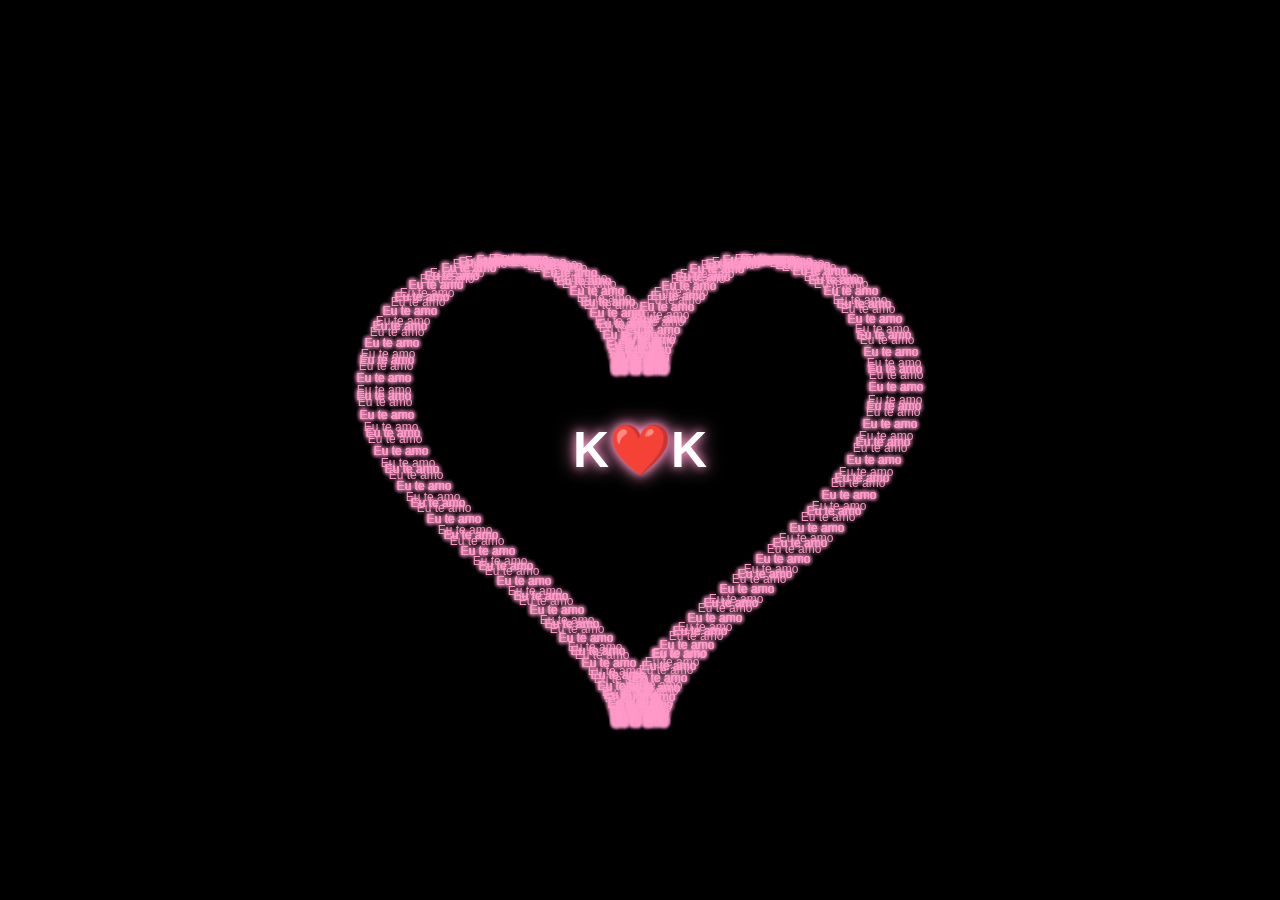
==== index.html @ 34da79ba "Rename kimberly/index.html to index.html" ====
<!DOCTYPE html>
<html lang="pt-BR">
<head>
<meta charset="UTF-8">
<meta name="viewport" content="width=device-width, initial-scale=1.0">
<title>❤️ Eu te amo ❤️</title>

<style>
    body{
    margin:0;
    background:#000;
    overflow:hidden;

    display:flex;
    justify-content:center;
    align-items:center;

    height:100vh;
}

#heart{
    position:relative;
    width:700px;
    height:700px;
}

.love{
    position:absolute;

    will-change:transform;

    color:#ff9ac8;

    font-family:Arial,sans-serif;
    font-size:12px;

    white-space:nowrap;

    text-shadow:0 0 6px #ff9ac8;

    transform:translate(-50%, -50%);
}
#nome{
    position:absolute;

    color:white;

    font-size:50px;
    font-weight:bold;

    font-family:Arial,sans-serif;

    text-shadow:
        0 0 10px #ff9ac8,
        0 0 20px #ff9ac8;

    z-index:999;
}
body{
    margin:0;
    background:black;
    overflow:hidden;

    display:flex;
    justify-content:center;
    align-items:center;

    height:100vh;
}

#heart{
    position:relative;
    width:700px;
    height:700px;
}

.love{
    position:absolute;

    color:#ff9ac8;

    font-family:Arial,sans-serif;
    font-size:12px;

    white-space:nowrap;

    text-shadow:
        0 0 4px #ff9ac8;

    transform:translate(-50%, -50%);
}
</style>
</head>
<body>

<div id="heart"></div>
<div id="nome">K❤️K</div>

<script>

const heart = document.getElementById("heart");

const CENTER = 350;
const SCALE = 16;

const palavras = [];

for(let camada = 0; camada < 4; camada++){

    const escalaCamada = SCALE - camada * 1.5;

    for(let t = 0; t < Math.PI * 2; t += 0.06){

        const span = document.createElement("span");

        span.className = "love";
        span.textContent = "Eu te amo";

        heart.appendChild(span);

        palavras.push({
            el: span,
            offset: t,
            escala: escalaCamada
        });
    }
}

for(let t = 0; t < Math.PI * 2; t += 0.04){

    const span = document.createElement("span");

    span.className = "love";
    span.textContent = "Eu te amo";

    heart.appendChild(span);

    palavras.push({
        el: span,
        offset: t
    });
}

function animar(){

    const tempo = performance.now() * 0.001;

    for(const p of palavras){

        const t = p.offset + tempo;

        const x =
            16 * Math.pow(Math.sin(t),3);

        const y =
            13 * Math.cos(t)
            - 5 * Math.cos(2*t)
            - 2 * Math.cos(3*t)
            - Math.cos(4*t);

        p.el.style.left =
            (CENTER + x * SCALE) + "px";

        p.el.style.top =
            (CENTER - y * SCALE) + "px";
    }

    requestAnimationFrame(animar);
}

animar();

</script>

</body>
</html>
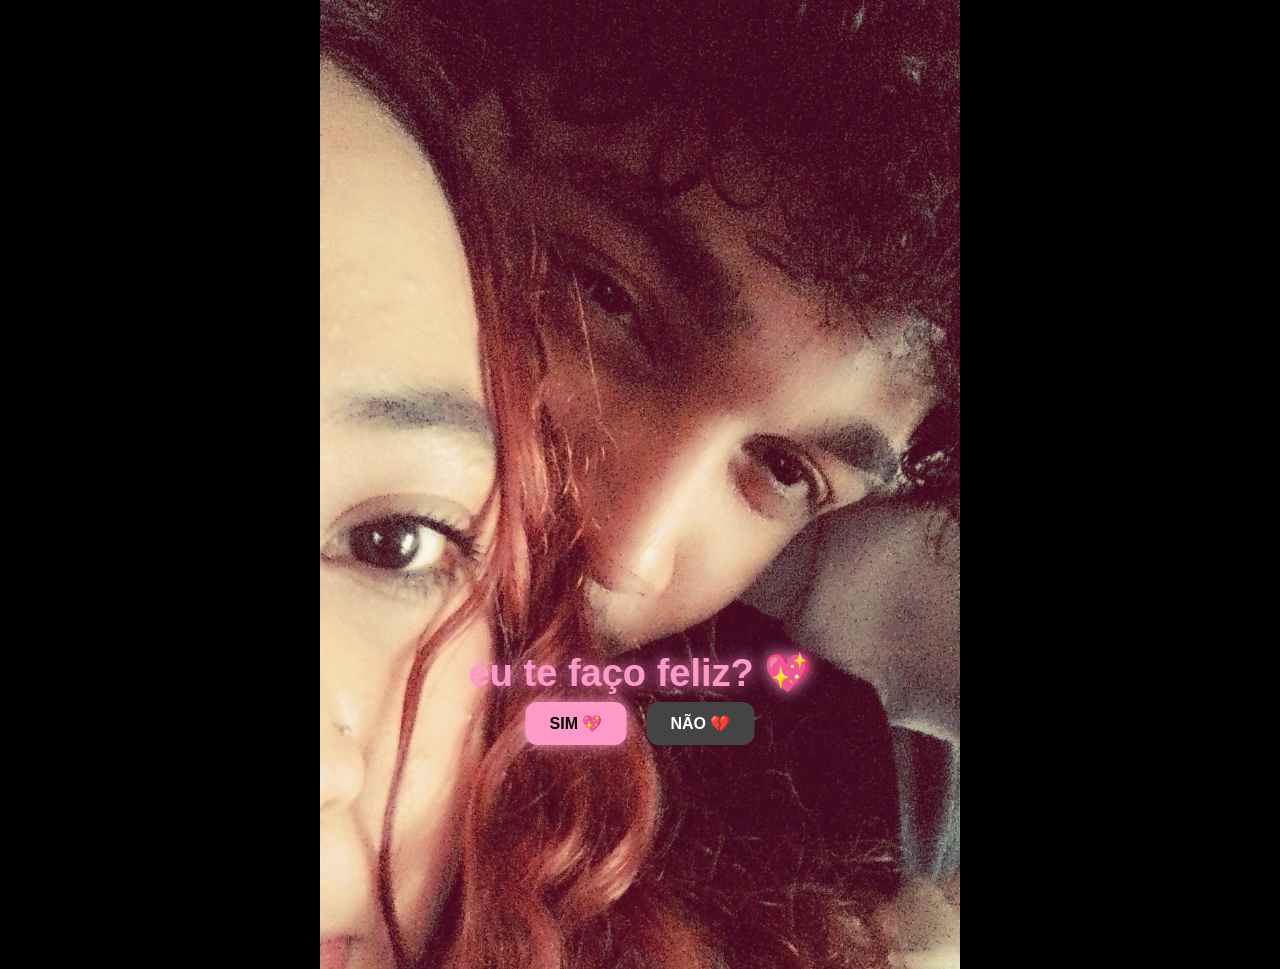
==== commit cbdf0cd5: "dia-dosnamorados" ====
--- a/index.html
+++ b/index.html
@@ -3,174 +3,157 @@
 <head>
 <meta charset="UTF-8">
 <meta name="viewport" content="width=device-width, initial-scale=1.0">
-<title>❤️ Eu te amo ❤️</title>
+<title>💖 pergunta</title>
 
 <style>
-    body{
+body{
     margin:0;
-    background:#000;
     overflow:hidden;
+    background:black;
+    font-family:Arial,sans-serif;
+
+    background-image:url("foto7.png");
+    background-size:50%;
+    background-position:center top;
+    background-repeat:no-repeat;
+}
+
+h1{
+    position:absolute;
+    top:72%;
+    left:50%;
+    transform:translate(-50%,-50%);
+    width:90%;
+    color:#ff9ac8;
+    font-size:clamp(26px,6vw,38px);
+    text-align:center;
+    text-shadow:0 0 15px #ff9ac8;
+    z-index:10;
+}
+
+#buttons{
+    position:absolute;
+    top:78%;
+    left:50%;
+    transform:translateX(-50%);
 
     display:flex;
-    justify-content:center;
-    align-items:center;
+    gap:20px;
 
-    height:100vh;
+    z-index:10;
 }
 
-#heart{
-    position:relative;
-    width:700px;
-    height:700px;
+button{
+    padding:12px 24px;
+    font-size:16px;
+
+    border:none;
+    border-radius:12px;
+
+    cursor:pointer;
+    font-weight:bold;
+
+    transition:0.2s;
 }
 
-.love{
-    position:absolute;
-
-    will-change:transform;
-
-    color:#ff9ac8;
-
-    font-family:Arial,sans-serif;
-    font-size:12px;
-
-    white-space:nowrap;
-
-    text-shadow:0 0 6px #ff9ac8;
-
-    transform:translate(-50%, -50%);
-}
-#nome{
-    position:absolute;
-
-    color:white;
-
-    font-size:50px;
-    font-weight:bold;
-
-    font-family:Arial,sans-serif;
-
-    text-shadow:
-        0 0 10px #ff9ac8,
-        0 0 20px #ff9ac8;
-
-    z-index:999;
-}
-body{
-    margin:0;
-    background:black;
-    overflow:hidden;
-
-    display:flex;
-    justify-content:center;
-    align-items:center;
-
-    height:100vh;
+#sim{
+    background:#ff9ac8;
+    box-shadow:0 0 15px #ff9ac8;
 }
 
-#heart{
-    position:relative;
-    width:700px;
-    height:700px;
+#nao{
+    background:#444;
+    color:white;
 }
 
-.love{
+button:hover{
+    transform:scale(1.05);
+}
+
+.heart{
     position:absolute;
+    top:-50px;
+    color:#ff9ac8;
+    font-size:20px;
+    animation:fall linear forwards;
+    pointer-events:none;
+    text-shadow:0 0 10px #ff9ac8;
+}
 
-    color:#ff9ac8;
+@keyframes fall{
+    to{
+        transform:translateY(110vh);
+        opacity:0;
+    }
+}
 
-    font-family:Arial,sans-serif;
-    font-size:12px;
+@media (max-width:768px){
 
-    white-space:nowrap;
+    body{
+        background-size:90%;
+        background-position:center top;
+        background-repeat:no-repeat;
+    }
 
-    text-shadow:
-        0 0 4px #ff9ac8;
+    h1{
+        top:58%;
+        font-size:28px;
+    }
 
-    transform:translate(-50%, -50%);
+    #buttons{
+        top:72%;
+        gap:12px;
+    }
+
+    button{
+        padding:10px 18px;
+        font-size:14px;
+    }
 }
 </style>
+
 </head>
+
 <body>
 
-<div id="heart"></div>
-<div id="nome">K❤️K</div>
+<h1>eu te faço feliz? 💖</h1>
+
+<div id="buttons">
+    <button id="sim">SIM 💖</button>
+    <button id="nao">NÃO 💔</button>
+</div>
 
 <script>
 
-const heart = document.getElementById("heart");
+document.getElementById("sim").onclick = () => {
+    window.location.href = "suficiente.html";
+};
 
-const CENTER = 350;
-const SCALE = 16;
+document.getElementById("nao").onclick = () => {
+    window.location.href = "serio.html";
+};
 
-const palavras = [];
+function criarCoracao(){
+    const c = document.createElement("div");
+    c.className = "heart";
+    c.innerText = "💖";
 
-for(let camada = 0; camada < 4; camada++){
+    c.style.left = Math.random() * window.innerWidth + "px";
 
-    const escalaCamada = SCALE - camada * 1.5;
+    const size = Math.random() * 20 + 10;
+    c.style.fontSize = size + "px";
 
-    for(let t = 0; t < Math.PI * 2; t += 0.06){
+    const duration = Math.random() * 3 + 3;
+    c.style.animationDuration = duration + "s";
 
-        const span = document.createElement("span");
+    document.body.appendChild(c);
 
-        span.className = "love";
-        span.textContent = "Eu te amo";
-
-        heart.appendChild(span);
-
-        palavras.push({
-            el: span,
-            offset: t,
-            escala: escalaCamada
-        });
-    }
+    setTimeout(() => c.remove(), duration * 1000);
 }
 
-for(let t = 0; t < Math.PI * 2; t += 0.04){
-
-    const span = document.createElement("span");
-
-    span.className = "love";
-    span.textContent = "Eu te amo";
-
-    heart.appendChild(span);
-
-    palavras.push({
-        el: span,
-        offset: t
-    });
-}
-
-function animar(){
-
-    const tempo = performance.now() * 0.001;
-
-    for(const p of palavras){
-
-        const t = p.offset + tempo;
-
-        const x =
-            16 * Math.pow(Math.sin(t),3);
-
-        const y =
-            13 * Math.cos(t)
-            - 5 * Math.cos(2*t)
-            - 2 * Math.cos(3*t)
-            - Math.cos(4*t);
-
-        p.el.style.left =
-            (CENTER + x * SCALE) + "px";
-
-        p.el.style.top =
-            (CENTER - y * SCALE) + "px";
-    }
-
-    requestAnimationFrame(animar);
-}
-
-animar();
+setInterval(criarCoracao, 120);
 
 </script>
 
 </body>
-</html>
+</html>
